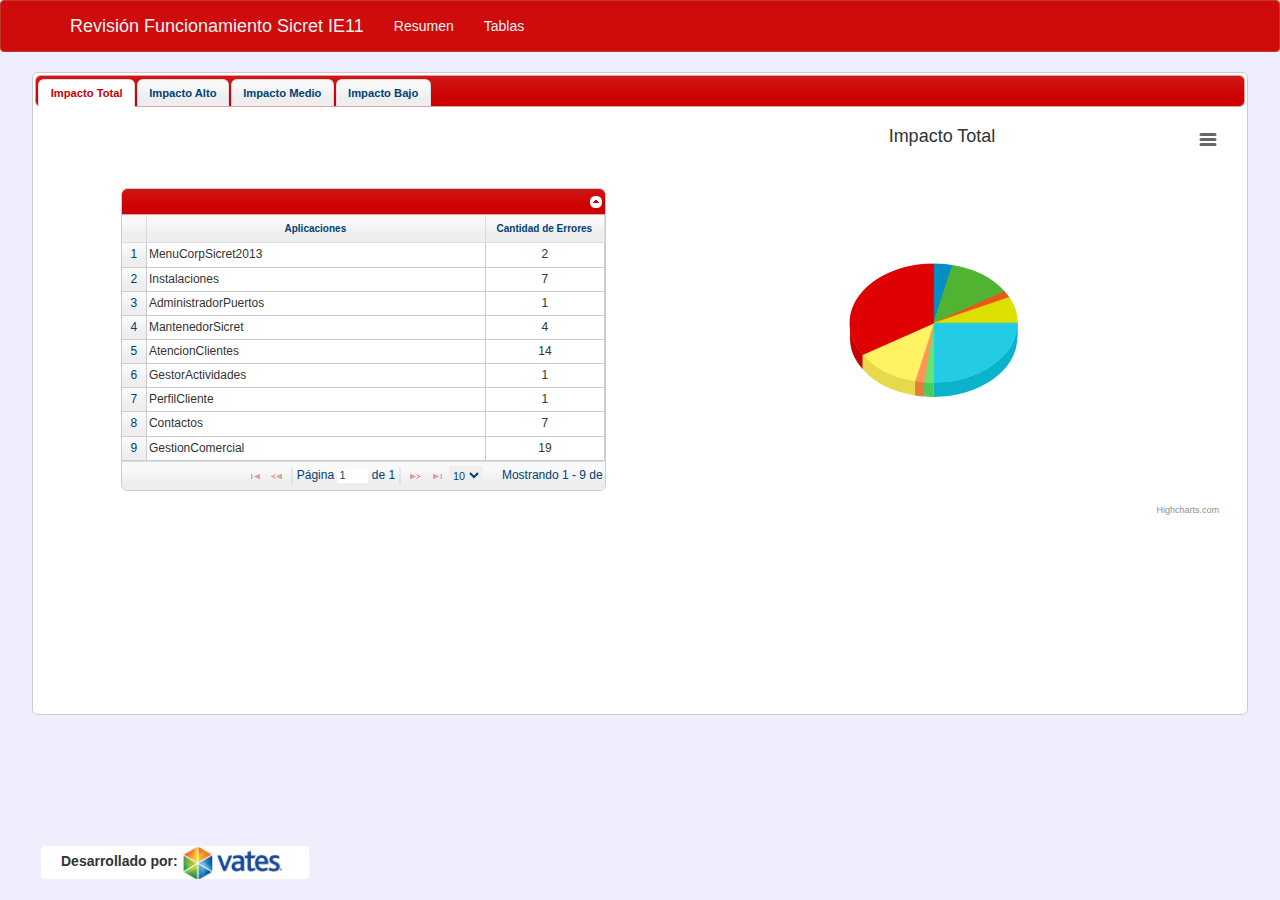
==== resumen.html @ 00f49abb "version070420161046" ====
<!DOCTYPE html>
<html lang="es">
<head>
    <meta charset="utf8">
    <title>Informe</title>
    <link rel="stylesheet" href="librerias/jquery/css/jquery-ui.min.css">
    <link rel="stylesheet" href="librerias/bootstrap/css/bootstrap.min.css"></link>
    <link rel="stylesheet" type="text/css" media="screen" href="librerias/jqgrid/css/ui.jqgrid.css" /> 
    <link rel="stylesheet" type="text/css" media="screen" href="librerias/jqgrid/css/jquery-ui-1.8.20.custom.css" />
    <link rel="stylesheet" href="librerias/colorbox/colorbox.css">
    <link rel="stylesheet" href="css/barra.css">
    <link rel="stylesheet" href="librerias/animate/animate.css">
    <link rel="stylesheet" type="text/css" href="css/jqgrid.css">
        
    <style type="text/css">
        body {
        background-color: #eef;
        }
        #tabs {
            width: 95%;
            margin-left: auto;
            margin-right: auto;
            margin-top: 10px;
        }
        
        
        .wide {
				border-bottom: 1px #000 solid;
				width: 4000px;
			}
			
			.fleft { float: left; margin: 0 20px 0 0; }
			
			.cboth { clear: both; }
			
			#main {
				background: #fff;
				margin: 0 auto;
				padding: 30px;
				width: 1000px;
			}
    </style>
<!--     descargar -->
   <script type="text/javascript" src="librerias/jquery/js/jquery-1.8.2.js"></script>
   <style type="text/css">
		${demo.css}
   </style>
   <script type="text/javascript" src="js/graficos.js"></script>
		
	<script src="librerias/highcharts/js/highcharts.js"></script>
	<script src="librerias/highcharts/js/highcharts-3d.js"></script>
	<script src="librerias/highcharts/js/modules/exporting.js"></script>
	
    <script src="librerias/jquery/js/jquery-1.11.3.min.js"></script>
    <script src="librerias/jquery/js/jquery-ui.js" type="text/javascript"></script>
    <script src="librerias/bootstrap/js/bootstrap.min.js"></script>

    <script type="text/javascript" src="librerias/jqgrid/js/jquery-1.11.0.min.js"></script>
    <script type="text/javascript" src="librerias/jqgrid/js/grid.locale-es.js"></script>
    <script type="text/javascript" src="librerias/jqgrid/src/jquery.jqGrid.js"></script>
    <script type="text/javascript" src="librerias/jqgrid/js/jquery-ui-1.10.3.custom.js"></script>
    <script src="librerias/colorbox/jquery.colorbox-min.js"></script>

    <script src="js/info.js" charset="utf8" type="text/javascript"></script>
    <script src="js/grilla.js" charset="utf8" type="text/javascript"></script>
    <script src="js/codeResumen.js"  charset="utf8" type="text/javascript"></script>
</head>
<body>
   
      <!-- Menu -->
   <div class="menu navbar navbar-default" id="barraMenu">
       <div id="contenedorTitulo" class="container animated fadeInLeft">
           <a href="" class="navbar-brand">Revisión Funcionamiento Sicret IE11</a>
           <div class="navbar-header">
               <button type="button" class="navbar-toggle" 
                   data-toggle="collapse" 
                   data-target=".navbar-collapse">
                   <span class="sr-only">Toggle navegation</span>
                   <span class="icon-bar"></span>
                   <span class="icon-bar"></span>
                   <span class="icon-bar"></span>
                </button>
           </div>
           <div class="navbar-collapse collapse animated fadeInRight">
               <ul class="nav navbar-nav" >
                   <li><a href="resumen.html" >Resumen</a></li>
                   <li><a href="tablas.html">Tablas</a></li>
               </ul>
           </div>
       </div>
   </div>
   <!-- /Menu -->
   
    <div id="tabs">
    <!-- titulos -->
    <ul>
        <li onclick="mostrarPestana('Total');"><a href="#Total">Impacto Total</a></li>
        <li onclick="mostrarPestana('Alto');"><a href="#Alto">Impacto Alto</a></li>
        <li onclick="mostrarPestana('Medio');"><a href="#Medio">Impacto Medio</a></li>
        <li onclick="mostrarPestana('Bajo');"><a href="#Bajo">Impacto Bajo</a></li>
        
    </ul><!-- /titulos -->
    <!-- Contenido de tabs -->
    <div id="Total">
        <div class="row">
     	<div class="col-lg-6">
        	<div id="Total" class="jqGrid animated fadeInLeft" style="margin: 70px;">
            	<table id="idTotal"><tr><td></td></tr></table>
            	<div id="pieTotal" ></div>
        	</div>
        </div>
        <div class="col-lg-6 animated fadeInRight">
         	<div id="containerGraphicTotal" style="height: 400px"></div>
        </div>
        </div>
        <div class="row">
           <div class="col-lg-6">
               <div id="TotalDetalle" class="jqGrid animated fadeInLeft" style="margin: 70px;">
                    <table id="idTotalDetalle"><tr><td></td></tr></table>
                    <div id="pieTotalDetalle" ></div>
                </div>
            </div>
            <div class="col-lg-6">
                 <div id="containerGraphicTotalDetalle" style=""></div>
            </div>
         </div>
    </div>
    
    <div id="Alto">
        <div class="row">
            <div class="col-lg-6">
                <div id="Alto" class="jqGrid animated fadeInLeft" style="margin: 70px;">
                    <table id="idAlto"><tr><td></td></tr></table>
                    <div id="pieAlto" ></div>
                </div>
            </div>
            <div class="col-lg-6">
                <div id="containerGraphicAlto" style="height: 400px"></div>
             </div>
         </div>
         <div class="row">
             <div id="containerGraphicAltoDetalle" style=""></div>
         </div>
    </div>
    <div class="" id="Medio">
        <div class="row">
            <div class="col-lg-6">
                <div id="Medio" class="jqGrid animated fadeInLeft" style="margin: 70px;">
                    <table id="idMedio"><tr><td></td></tr></table>
                    <div id="pieMedio" ></div>
                </div>
            </div>
            <div class="col-lg-6">
                <div id="containerGraphicMedio" style="height: 400px"></div>
             </div>
         </div>
         <div class="row">
             <div id="containerGraphicMedioDetalle" style=""></div>
         </div>
    </div>
    <div class="" id="Bajo">
        <div class="row">
            <div class="col-lg-6">
                <div id="Bajo" class="jqGrid animated fadeInLeft" style="margin: 70px;">
                    <table id="idBajo"><tr><td></td></tr></table>
                    <div id="pieBajo" ></div>
                </div>
            </div>
            <div class="col-lg-6">
                <div id="containerGraphicBajo" style="height: 400px"></div>
            </div>
        </div>
        <div class="row">
             <div id="containerGraphicBajoDetalle" style=""></div>
         </div>
    </div>
    <!-- /Contenido de tabs -->
    
</div>
<div onclick="irArriba()" class="animated fadeInRight" style="cursor:pointer; position: fixed !important; margin-left:40px; margin-bottom:20px; left:0px; bottom:0px; z-index:10 !important; background-color:white; width:270px; border-radius:5px; border:1px solid #F2F2F2">
 <strong style="margin-left:20px; display:inline-block;">Desarrollado por:</strong>
 <img src="imagenes/logo.jpg" style="width:100px; display:inline-block;"/>
</div>

</body>
</html>
---- librerias/jqgrid/css/ui.jqgrid.css ----
/*Grid*/
.ui-jqgrid {position: relative;-moz-box-sizing: content-box; -webkit-box-sizing: content-box; box-sizing: content-box;}
.ui-jqgrid .ui-jqgrid-view {position: relative;left:0; top: 0; padding: 0; font-size:11px;}
/* caption*/
.ui-jqgrid .ui-jqgrid-titlebar {height:26px; padding: .3em .2em .2em .3em; position: relative; font-size: 12px; border-left: 0 none;border-right: 0 none; border-top: 0 none;}
.ui-jqgrid .ui-jqgrid-caption {text-align: left;}
.ui-jqgrid .ui-jqgrid-title { margin: .1em 0 .2em; }
.ui-jqgrid .ui-jqgrid-titlebar-close { position: absolute;top: 50%; width: 19px; margin: -10px 0 0 0; padding: 1px; height:18px; cursor:pointer;}
.ui-jqgrid .ui-jqgrid-titlebar-close span { display: block; margin: 1px; }
.ui-jqgrid .ui-jqgrid-titlebar-close:hover { padding: 0; }
/* header*/
.ui-jqgrid .ui-jqgrid-hdiv {position: relative; margin: 0;padding: 0; overflow: hidden; border-left: 0 none !important; border-top : 0 none !important; border-right : 0 none !important;}
.ui-jqgrid .ui-jqgrid-hbox {float: left; padding-right: 20px;}
.ui-jqgrid .ui-jqgrid-htable {table-layout:fixed;margin:0;border-collapse: separate;}
.ui-jqgrid .ui-jqgrid-htable th { height: 27px; padding: 0 2px 0 2px;}
.ui-jqgrid .ui-jqgrid-htable th div {overflow: hidden; position:relative; height:auto;margin: .1em 0em;}
.ui-th-column, .ui-jqgrid .ui-jqgrid-htable th.ui-th-column {overflow: hidden;white-space: nowrap;text-align:center;border-top : 0 none;border-bottom : 0 none;}
.ui-th-column-header, .ui-jqgrid .ui-jqgrid-htable th.ui-th-column-header {overflow: hidden;white-space: nowrap;text-align:center;border-top : 0 none; height: 26px;}
.ui-th-ltr, .ui-jqgrid .ui-jqgrid-htable th.ui-th-ltr {border-left : 0 none;}
.ui-th-rtl, .ui-jqgrid .ui-jqgrid-htable th.ui-th-rtl {border-right : 0 none;}
.ui-first-th-ltr {border-right: 1px solid; }
.ui-first-th-rtl {border-left: 1px solid; }
.ui-jqgrid .ui-th-div-ie {white-space: nowrap; zoom :1; height:17px;}
.ui-jqgrid .ui-jqgrid-resize {height:20px !important;position: relative; cursor :e-resize;display: inline;overflow: hidden;}
.ui-jqgrid .ui-grid-ico-sort {overflow:hidden;position:absolute;display:inline; cursor: pointer !important;}
.ui-jqgrid .ui-icon-asc {margin-top:-3px; height:12px;}
.ui-jqgrid .ui-icon-desc {margin-top:3px;height:12px;}
.ui-jqgrid .ui-i-asc {margin-top:0;height:16px;}
.ui-jqgrid .ui-i-desc {margin-top:0;margin-left:13px;height:16px;}
.ui-jqgrid .ui-jqgrid-sortable {cursor:pointer;}
.ui-jqgrid tr.ui-search-toolbar th { }
.ui-jqgrid .ui-search-table td.ui-search-clear { width:25px;}
.ui-jqgrid tr.ui-search-toolbar td > input { padding-right: 0px;}
.ui-jqgrid tr.ui-search-toolbar select {}
/* body */ 
.ui-jqgrid .ui-jqgrid-bdiv {position: relative; margin: 0; padding:0; overflow: auto; text-align:left;}
.ui-jqgrid .ui-jqgrid-btable {table-layout:fixed; margin:0; outline-style: none; border-collapse: separate;}
.ui-jqgrid tr.jqgrow { outline-style: none; }
.ui-jqgrid tr.jqgroup { outline-style: none; }
.ui-jqgrid tr.jqgrow td {font-weight: normal; overflow: hidden; white-space: pre; height: 23px;padding: 1px 2px 1px 2px;border-bottom-width: 1px; border-bottom-color: inherit; border-bottom-style: solid;}
.ui-jqgrid tr.jqgfirstrow td {padding: 0 2px 0 2px;border-right-width: 1px; border-right-style: solid;}
.ui-jqgrid tr.jqgroup td {font-weight: normal; overflow: hidden; white-space: pre; height: 22px;padding: 0 2px 0 2px;border-bottom-width: 1px; border-bottom-color: inherit; border-bottom-style: solid;}
.ui-jqgrid tr.jqfoot td {font-weight: bold; overflow: hidden; white-space: pre; height: 22px;padding: 0 2px 0 2px;border-bottom-width: 1px; border-bottom-color: inherit; border-bottom-style: solid;}
.ui-jqgrid tr.ui-row-ltr td {text-align:left;border-right-width: 1px; border-right-color: inherit; border-right-style: solid;}
.ui-jqgrid tr.ui-row-rtl td {text-align:right;border-left-width: 1px; border-left-color: inherit; border-left-style: solid;}
.ui-jqgrid td.jqgrid-rownum { padding: 0 2px 0 2px; margin: 0; border: 0 none;}
.ui-jqgrid .ui-jqgrid-resize-mark { width:2px; left:0; background-color:#777; cursor: e-resize; cursor: col-resize; position:absolute; top:0; height:100px; overflow:hidden; display:none; border:0 none; z-index: 99999;}
/* footer */
.ui-jqgrid .ui-jqgrid-sdiv {position: relative; margin: 0;padding: 0; overflow: hidden; border-left: 0 none !important; border-top : 0 none !important; border-right : 0 none !important;}
.ui-jqgrid .ui-jqgrid-ftable {table-layout:fixed; margin-bottom:0;border-collapse: separate;}
.ui-jqgrid tr.footrow td {font-weight: bold; overflow: hidden; white-space:nowrap; height: 20px;padding: 0 2px 0 2px;border-top-width: 1px; border-top-color: inherit; border-top-style: solid;border-bottom-width: 1px; border-bottom-color: inherit; border-bottom-style: solid;}
.ui-jqgrid tr.footrow-ltr td {text-align:left;border-right-width: 1px; border-right-color: inherit; border-right-style: solid;}
.ui-jqgrid tr.footrow-rtl td {text-align:right;border-left-width: 1px; border-left-color: inherit; border-left-style: solid;}
/* Pager*/
.ui-jqgrid .ui-jqgrid-pager { border-left: 0 none !important;border-right: 0 none !important; border-bottom: 0 none !important; border-top: 0 none; margin: 0 !important; padding: 0 !important; position: relative; height: auto; min-height: 28px; white-space: nowrap;overflow: hidden;font-size:11px;}
.ui-jqgrid .ui-jqgrid-toppager .ui-pager-control, .ui-jqgrid .ui-jqgrid-pager .ui-pager-control {position: relative;border-left: 0;border-bottom: 0;border-top: 0; height: 28px;}
.ui-jqgrid .ui-pg-table {position: relative; padding: 1px 0; width:auto; margin: 0;}
.ui-jqgrid .ui-pg-table td {font-weight:normal; vertical-align:middle; padding:0px 1px;}
.ui-jqgrid .ui-pg-button  { height:auto}
.ui-jqgrid .ui-pg-button span { display: block; margin: 2px; float:left;}
.ui-jqgrid .ui-pg-button:hover { padding: 0; }
.ui-jqgrid .ui-state-disabled:hover {padding:1px;}
.ui-jqgrid .ui-pg-input,.ui-jqgrid .ui-jqgrid-toppager .ui-pg-input { height:14px;width: auto;font-size:.9em; margin:0;line-height: inherit;border: none; padding: 3px 2px}
.ui-jqgrid .ui-pg-selbox, .ui-jqgrid .ui-jqgrid-toppager .ui-pg-selbox {font-size:.9em; line-height:inherit; display:block; height:19px; margin: 0; padding: 3px 0px; border:none;}
.ui-jqgrid .ui-separator {height: 18px; border-left: 1px solid #ccc ; border-right: 1px solid #ccc ; margin: 1px; float: right;}
.ui-jqgrid .ui-paging-info {font-weight: normal;height:auto; margin-top:3px;margin-right:4px;display: inline;}
.ui-jqgrid .ui-jqgrid-pager .ui-pg-div {padding:1px 0;float:left;position:relative; line-height: 20px;}
.ui-jqgrid .ui-jqgrid-pager .ui-pg-button { cursor:pointer; }
.ui-jqgrid .ui-jqgrid-pager .ui-pg-div  span.ui-icon {float:left;margin: 2px; width:18px;}
.ui-jqgrid td input, .ui-jqgrid td select, .ui-jqgrid td textarea { margin: 0;}
.ui-jqgrid td textarea {width:auto;height:auto;}
.ui-jqgrid .ui-jqgrid-toppager {border-left: 0 none !important;border-right: 0 none !important; border-top: 0 none !important; margin: 0 !important; padding: 0 !important; position: relative; height: 25px !important;white-space: nowrap;overflow: hidden;}
.ui-jqgrid .ui-jqgrid-toppager .ui-pg-div {padding:1px 0;float:left;position:relative; line-height: 20px;}
.ui-jqgrid .ui-jqgrid-toppager .ui-pg-button { cursor:pointer; }
.ui-jqgrid .ui-jqgrid-toppager .ui-pg-div  span.ui-icon {float:left;margin: 2px; width:18px;}
/*subgrid*/
.ui-jqgrid .ui-jqgrid-btable .ui-sgcollapsed span {display: block;}
.ui-jqgrid .ui-subgrid {margin:0;padding:0; width:100%;}
.ui-jqgrid .ui-subgrid table {table-layout: fixed;}
.ui-jqgrid .ui-subgrid tr.ui-subtblcell td {height:18px;border-right-width: 1px; border-right-color: inherit; border-right-style: solid;border-bottom-width: 1px; border-bottom-color: inherit; border-bottom-style: solid;}
.ui-jqgrid .ui-subgrid td.subgrid-data {border-top:  0 none !important;}
.ui-jqgrid .ui-subgrid td.subgrid-cell {border-width: 0 0 1px 0;}
.ui-jqgrid .ui-th-subgrid {height:20px;}
/* loading */
.ui-jqgrid .loading {position: absolute; top: 45%;left: 45%;width: auto;z-index:101;padding: 6px; margin: 5px;text-align: center;font-weight: bold;display: none;border-width: 2px !important; font-size:11px;}
.ui-jqgrid .jqgrid-overlay {display:none;z-index:100;}
/* IE * html .jqgrid-overlay {width: expression(this.parentNode.offsetWidth+'px');height: expression(this.parentNode.offsetHeight+'px');} */
* .jqgrid-overlay iframe {position:absolute;top:0;left:0;z-index:-1;}
/* IE width: expression(this.parentNode.offsetWidth+'px');height: expression(this.parentNode.offsetHeight+'px');}*/
/* end loading div */
/* toolbar */
.ui-jqgrid .ui-userdata {border-left: 0 none;    border-right: 0 none;	height : 21px;overflow: hidden;	}
/*Modal Window */
.ui-jqgrid .ui-jqdialog { font-size:11px; }
.ui-jqdialog { display: none; width: 300px; position: absolute; padding: .2em; font-size:11px; overflow:visible;}
.ui-jqdialog .ui-jqdialog-titlebar { padding: .3em .2em; position: relative; height:20px;}
.ui-jqdialog .ui-jqdialog-title { margin: .3em 0 .2em; } 
.ui-jqdialog .ui-jqdialog-titlebar-close { position: absolute;  top: 50%; width: 19px; margin: -10px 0 0 0; padding: 1px; height: 18px; cursor:pointer;}

.ui-jqdialog .ui-jqdialog-titlebar-close span { display: block; margin: 1px; }
.ui-jqdialog .ui-jqdialog-titlebar-close:hover, .ui-jqdialog .ui-jqdialog-titlebar-close:focus { padding: 0; }
.ui-jqdialog-content, .ui-jqdialog .ui-jqdialog-content { border: 0; padding: .3em .2em; background: none; height:auto;}
.ui-jqdialog .ui-jqconfirm {padding: .4em 1em; border-width:3px;position:absolute;bottom:10px;right:10px;overflow:visible;display:none;height:80px;width:220px;text-align:center;}
.ui-jqdialog>.ui-resizable-se { bottom: -3px; right: -3px}
.ui-jqgrid>.ui-resizable-se { bottom: -3px; right: -3px }
/* end Modal window*/
/* Form edit */
.ui-jqdialog-content .FormGrid {margin: 0;}
.ui-jqdialog-content .EditTable { width: 100%; margin-bottom:0;}
.ui-jqdialog-content .DelTable { width: 100%; margin-bottom:0;}
.EditTable td input, .EditTable td select, .EditTable td textarea {margin: 0;}
.EditTable td textarea { width:auto; height:auto;}
.ui-jqdialog-content td.EditButton {text-align: right;border-top: 0 none;border-left: 0 none;border-right: 0 none; padding-bottom:5px; padding-top:5px;}
.ui-jqdialog-content td.navButton {text-align: center; border-left: 0 none;border-top: 0 none;border-right: 0 none; padding-bottom:5px; padding-top:5px;}
.ui-jqdialog-content input.FormElement {padding: .5em .3em; margin-bottom: 3px}
.ui-jqdialog-content select.FormElement {padding:.3em; margin-bottom: 3px;}
.ui-jqdialog-content .data-line {padding-top:.1em;border: 0 none;}

.ui-jqdialog-content .CaptionTD {vertical-align: middle;border: 0 none; padding: 2px;white-space: nowrap;}
.ui-jqdialog-content .DataTD {padding: 2px; border: 0 none; vertical-align: top;}
.ui-jqdialog-content .form-view-data {white-space:pre}
.fm-button { height: 18px; display: inline-block; margin:2px 4px 0 0; padding: .6em .5em .2em .5em; text-decoration:none !important; cursor:pointer; position: relative; text-align: center; zoom: 1; }
.fm-button-icon-left { padding-left: 1.9em; }
.fm-button-icon-right { padding-right: 1.9em; }
.fm-button-icon-left .ui-icon { right: auto; left: .2em; margin-left: 0; position: absolute; top: 50%; margin-top: -8px; }
.fm-button-icon-right .ui-icon { left: auto; right: .2em; margin-left: 0; position: absolute; top: 50%; margin-top: -8px;}
#nData, #pData { float: left; margin:3px;padding: 0; width: 15px; }
/* End Eorm edit */
/*.ui-jqgrid .edit-cell {}*/
.ui-jqgrid .selected-row, div.ui-jqgrid .selected-row td {font-style : normal;border-left: 0 none;}
/* inline edit actions button*/
.ui-inline-del.ui-state-hover span, .ui-inline-edit.ui-state-hover span,
.ui-inline-save.ui-state-hover span, .ui-inline-cancel.ui-state-hover span {
    margin: -1px;
}
/* Tree Grid */
.ui-jqgrid .tree-wrap {float: left; position: relative;height: 18px;white-space: nowrap;overflow: hidden;}
.ui-jqgrid .tree-minus {position: absolute; height: 18px; width: 18px; overflow: hidden;}
.ui-jqgrid .tree-plus {position: absolute;	height: 18px; width: 18px;	overflow: hidden;}
.ui-jqgrid .tree-leaf {position: absolute;	height: 18px; width: 18px;overflow: hidden;}
.ui-jqgrid .treeclick {cursor: pointer;}
/* moda dialog */
* iframe.jqm {position:absolute;top:0;left:0;z-index:-1;}
/*	 width: expression(this.parentNode.offsetWidth+'px');height: expression(this.parentNode.offsetHeight+'px');}*/
.ui-jqgrid-dnd tr td {border-right-width: 1px; border-right-color: inherit; border-right-style: solid; height:20px}
/* RTL Support */
.ui-jqgrid .ui-jqgrid-caption-rtl {text-align: right;}
.ui-jqgrid .ui-jqgrid-hbox-rtl {float: right; padding-left: 20px;}
.ui-jqgrid .ui-jqgrid-resize-ltr {float: right;margin: -2px -2px -2px 0;}
.ui-jqgrid .ui-jqgrid-resize-rtl {float: left;margin: -2px 0 -1px -3px;}
.ui-jqgrid .ui-sort-rtl {left:0;}
.ui-jqgrid .tree-wrap-ltr {float: left;}
.ui-jqgrid .tree-wrap-rtl {float: right;}
.ui-jqgrid .ui-ellipsis {-moz-text-overflow:ellipsis;text-overflow:ellipsis;}

/* Toolbar Search Menu */
.ui-search-menu { position: absolute; padding: 2px 5px;}
.ui-search-menu.ui-menu .ui-menu-item { list-style-image: none; padding-right: 0; padding-left: 0; }
.ui-search-menu.ui-menu .ui-menu-item a { display: block; }
.ui-search-menu.ui-menu .ui-menu-item a.g-menu-item:hover { margin: -1px; font-weight: normal; }
.ui-jqgrid .ui-search-table { padding: 0; border: 0 none; height:20px; width:100%;}
.ui-jqgrid .ui-search-table .ui-search-oper { width:20px; }
a.g-menu-item, a.soptclass, a.clearsearchclass { cursor: pointer; } 
.ui-jqgrid .ui-jqgrid-view input,
.ui-jqgrid .ui-jqgrid-view select,
.ui-jqgrid .ui-jqgrid-view textarea,
.ui-jqgrid .ui-jqgrid-view button {
    font-size: 11px
}
.ui-jqgrid .ui-scroll-popup {width: 95px;}
.ui-search-table select,
.ui-search-table input 
{
	padding: 4px 3px;
}
---- librerias/colorbox/colorbox.css ----
/*
    Colorbox Core Style:
    The following CSS is consistent between example themes and should not be altered.
*/
#colorbox, #cboxOverlay, #cboxWrapper{position:absolute; top:0; left:0; z-index:9999; overflow:hidden; -webkit-transform: translate3d(0,0,0);}
#cboxWrapper {max-width:none;}
#cboxOverlay{position:fixed; width:100%; height:100%;}
#cboxMiddleLeft, #cboxBottomLeft{clear:left;}
#cboxContent{position:relative;}
#cboxLoadedContent{overflow:auto; -webkit-overflow-scrolling: touch;}
#cboxTitle{margin:0;}
#cboxLoadingOverlay, #cboxLoadingGraphic{position:absolute; top:0; left:0; width:100%; height:100%;}
#cboxPrevious, #cboxNext, #cboxClose, #cboxSlideshow{cursor:pointer;}
.cboxPhoto{float:left; margin:auto; border:0; display:block; max-width:none; -ms-interpolation-mode:bicubic;}
.cboxIframe{width:100%; height:100%; display:block; border:0; padding:0; margin:0;}
#colorbox, #cboxContent, #cboxLoadedContent{box-sizing:content-box; -moz-box-sizing:content-box; -webkit-box-sizing:content-box;}

/* 
    User Style:
    Change the following styles to modify the appearance of Colorbox.  They are
    ordered & tabbed in a way that represents the nesting of the generated HTML.
*/
#cboxOverlay{background:#000; opacity: 0.9; filter: alpha(opacity = 90);}
#colorbox{outline:0;}
    #cboxContent{margin-top:20px;background:#000;}
        .cboxIframe{background:#fff;}
        #cboxError{padding:50px; border:1px solid #ccc;}
        #cboxLoadedContent{border:5px solid #000; background:#fff;}
        #cboxTitle{position:absolute; top:-20px; left:0; color:#ccc;}
        #cboxCurrent{position:absolute; top:-20px; right:0px; color:#ccc;}
        #cboxLoadingGraphic{background:url(images/loading.gif) no-repeat center center;}

        /* these elements are buttons, and may need to have additional styles reset to avoid unwanted base styles */
        #cboxPrevious, #cboxNext, #cboxSlideshow, #cboxClose {border:0; padding:0; margin:0; overflow:visible; width:auto; background:none; }
        
        /* avoid outlines on :active (mouseclick), but preserve outlines on :focus (tabbed navigating) */
        #cboxPrevious:active, #cboxNext:active, #cboxSlideshow:active, #cboxClose:active {outline:0;}
        
        #cboxSlideshow{position:absolute; top:-20px; right:90px; color:#fff;}
        #cboxPrevious{position:absolute; top:50%; left:5px; margin-top:-32px; background:url(images/controls.png) no-repeat top left; width:28px; height:65px; text-indent:-9999px;}
        #cboxPrevious:hover{background-position:bottom left;}
        #cboxNext{position:absolute; top:50%; right:5px; margin-top:-32px; background:url(images/controls.png) no-repeat top right; width:28px; height:65px; text-indent:-9999px;}
        #cboxNext:hover{background-position:bottom right;}
        #cboxClose{position:absolute; top:5px; right:5px; display:block; background:url(images/controls.png) no-repeat top center; width:38px; height:19px; text-indent:-9999px;}
        #cboxClose:hover{background-position:bottom center;}
---- css/barra.css ----
/* Red */
/* Green * /
$bgDefault      : #2ecc71;
$bgHighlight    : #27ae60;
$colDefault     : #ecf0f1;
$colHover       : #d1ffed; /*/
/* Purple * /
$bgDefault      : #9b59b6;
$bgHighlight    : #8e44ad;
$colDefault     : #ecf0f1;
$colHover       : #ecdbff; /*/
/* Orange * /
$bgDefault      : #e67e22;
$bgHighlight    : #d35400;
$colDefault     : #ecf0f1;
$colHover       : #ffe6d1; /*/
/* --- Style --- */
.navbar-default {
  background-color: #CF0B0B;
  border-color: #c0392b; }
  .navbar-default .navbar-brand {
    color: #ecf0f1; }
    .navbar-default .navbar-brand:hover, .navbar-default .navbar-brand:focus {
      color: #ffbbbc; }
  .navbar-default .navbar-nav > li > a {
    color: #ecf0f1; }
    .navbar-default .navbar-nav > li > a:hover, .navbar-default .navbar-nav > li > a:focus {
      color: #ffbbbc; }
  .navbar-default .navbar-nav .active > a, .navbar-default .navbar-nav .active > a:hover, .navbar-default .navbar-nav .active > a:focus {
    color: #ffbbbc;
    background-color: #c0392b; }
  .navbar-default .navbar-nav .open > a, .navbar-default .navbar-nav .open > a:hover, .navbar-default .navbar-nav .open > a:focus {
    color: #ffbbbc;
    background-color: #c0392b; }
    .navbar-default .navbar-nav .open > a .caret, .navbar-default .navbar-nav .open > a:hover .caret, .navbar-default .navbar-nav .open > a:focus .caret {
      border-top-color: #ffbbbc;
      border-bottom-color: #ffbbbc; }
  .navbar-default .navbar-nav > .dropdown > a .caret {
    border-top-color: #ecf0f1;
    border-bottom-color: #ecf0f1; }
  .navbar-default .navbar-nav > .dropdown > a:hover .caret, .navbar-default .navbar-nav > .dropdown > a:focus .caret {
    border-top-color: #ffbbbc;
    border-bottom-color: #ffbbbc; }
  .navbar-default .navbar-toggle {
    border-color: #c0392b; }
    .navbar-default .navbar-toggle:hover, .navbar-default .navbar-toggle:focus {
      background-color: #c0392b; }
    .navbar-default .navbar-toggle .icon-bar {
      background-color: #ecf0f1; }

@media (max-width: 767px) {
  .navbar-default .navbar-nav .open .dropdown-menu > li > a {
    color: #ecf0f1; }
    .navbar-default .navbar-nav .open .dropdown-menu > li > a:hover, .navbar-default .navbar-nav .open .dropdown-menu > li > a:focus {
      color: #ffbbbc;
      background-color: #c0392b; } }
/* Do not take in account */
html {
  /*padding-top:30px*/ }

a.solink {
  position: fixed;
  top: 0;
  width: 100%;
  text-align: center;
  background: #f3f5f6;
  color: #cfd6d9;
  border: 1px solid #cfd6d9;
  line-height: 30px;
  text-decoration: none;
  transition: all .3s;
  z-index: 999; }

a.solink::first-letter {
  text-transform: capitalize; }

a.solink:hover {
  color: #428bca; }

/*# sourceMappingURL=barra.css.map */
---- css/jqgrid.css ----
@CHARSET "ISO-8859-1";
/******************************************************
 * CSS que contiene los estilos adicionales de Jqgrid *
 *****************************************************/
 
 .ui-jqgrid tr.jqgrow td { word-wrap: break-word; /* IE 5.5+ and CSS3 */ white-space: pre-wrap; /* CSS3 */ white-space: -moz-pre-wrap; /* Mozilla, since 1999 */ white-space: -pre-wrap; /* Opera 4-6 */ white-space: -o-pre-wrap; /* Opera 7 */ overflow: hidden; height: auto; vertical-align: middle; padding-top: 3px; padding-bottom: 3px; }
/*.ui-jqgrid tr.jqgrow td { white-space: normal !important; height: auto; vertical-align: text-top; padding-top: 2px; }*/
th.ui-th-column div {  word-wrap: break-word; /* IE 5.5+ and CSS3 */ white-space: pre-wrap; /* CSS3 */ white-space: -moz-pre-wrap; /* Mozilla, since 1999 */ white-space: -pre-wrap; /* Opera 4-6 */ white-space: -o-pre-wrap; /* Opera 7 */ overflow: hidden; height: auto; vertical-align: middle; padding-top: 3px; padding-bottom: 3px;  }

.cg-DivItem { word-wrap: break-word; /* IE 5.5+ and CSS3 */ white-space: pre-wrap; /* CSS3 */ white-space: -moz-pre-wrap; /* Mozilla, since 1999 */ white-space: -pre-wrap; /* Opera 4-6 */ white-space: -o-pre-wrap; /* Opera 7 */ overflow: hidden; height: auto; vertical-align: middle; padding-top: 3px; padding-bottom: 3px; }
/*.ui-jqgrid tr.jqgrow td { white-space: normal !important; height: auto; vertical-align: text-top; padding-top: 2px; }*/
th.ui-th-column div {  word-wrap: break-word; /* IE 5.5+ and CSS3 */ white-space: pre-wrap; /* CSS3 */ white-space: -moz-pre-wrap; /* Mozilla, since 1999 */ white-space: -pre-wrap; /* Opera 4-6 */ white-space: -o-pre-wrap; /* Opera 7 */ overflow: hidden; height: auto; vertical-align: middle; padding-top: 3px; padding-bottom: 3px;  }

#cg-divHeader{
	padding: 0px !important;
}
th.ui-th-column div {
    white-space: normal !important;
    height: auto !important;
    padding: 2px;
    font-size: 10px;
}
.jqGrid td{
    font-size: 12px;
}

#cboxTitle{
	background-color:#000 !important;
	margin-right:100px;
	border:solid 1px #999;
	padding:5px;
	font-size: 16px;
}

.Bajo{
    background-color: #3DC866;
}
.Alto{
    background-color: red;
}
.Medio{
    background-color: darkorange; 
}
.Bajo, .Alto, .Medio{
    display:block;
    background-image:none;
    margin-right:-2px;
    margin-left:-2px;
    height:auto;
    padding:2px;
    color:white;
    text-align: center;
    font-weight: bold; 
    border-radius: 4px;
    border: solid 1px #ccc;
}
#mostrarInformacion{
    padding: 5px !important;
    font-size: 18px !important;
}

/**************************************************
 * CSS que contiene los estilos de Ventanas Modal *
 **************************************************/
 
.modal-header{
    height: 25px !important;
    padding-top: 2px !important;
    padding-bottom: 2px !important;
    margin: 2px !important;
    background-color: #B31A15 !important;
    color: floralwhite;
    border-radius: 5px;
}
.modal-title{
    font-size: 18px !important;
    line-height: 15px !important;
    font: bold 16px Verdana, Arial, Helvetica, sans-serif !important;
}
.modal-body{
    font-size: 19px !important;
    color:darkslategrey;
    /*line-height: 15px !important;*/
    /*font:  18px Verdana, Arial, Helvetica, sans-serif !important;*/
    /*text-align : justify;*/
}
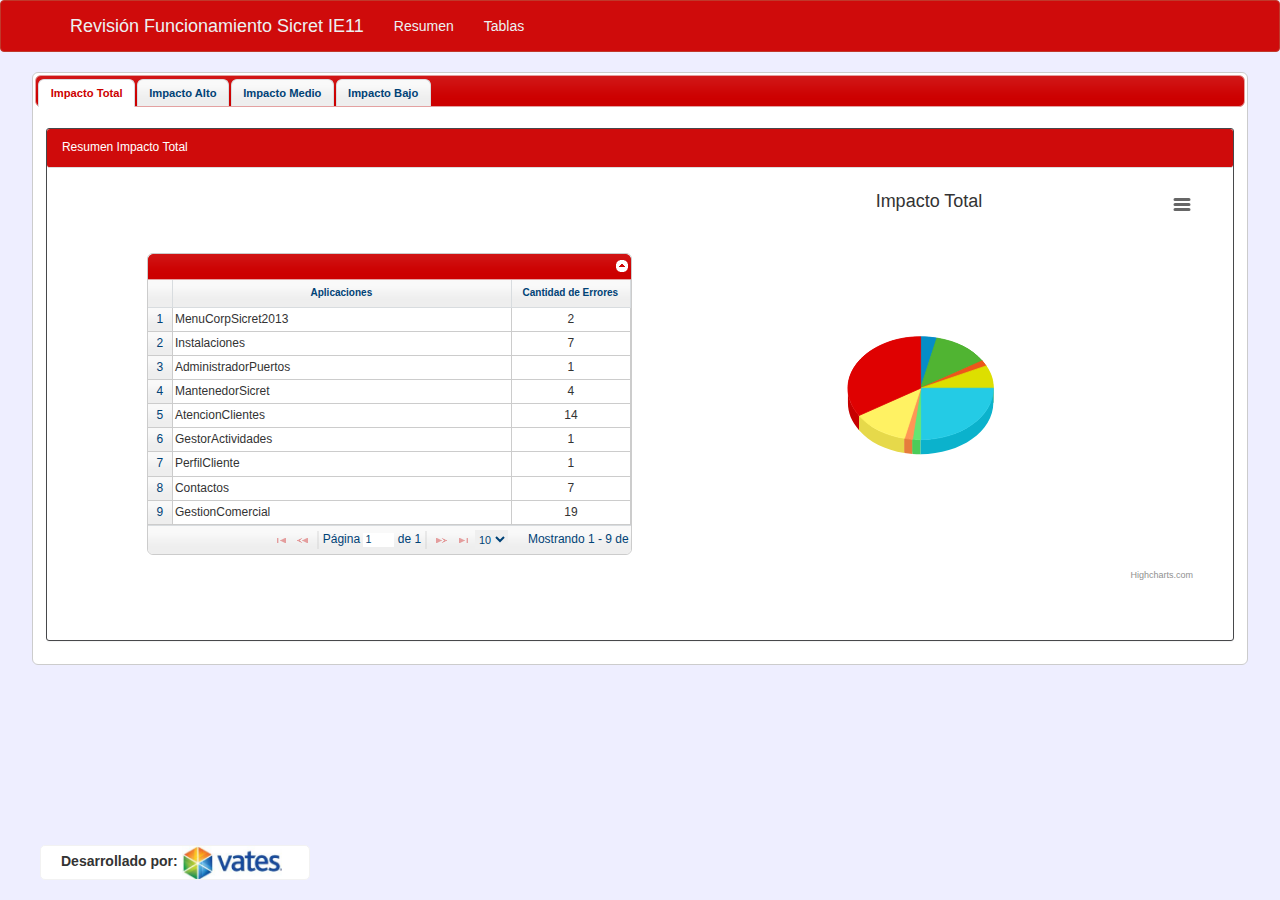
==== commit a5521da1: "version070420161222" ====
--- a/resumen.html
+++ b/resumen.html
@@ -1,21 +1,23 @@
 <!DOCTYPE html>
 <html lang="es">
+
 <head>
     <meta charset="utf8">
     <title>Informe</title>
     <link rel="stylesheet" href="librerias/jquery/css/jquery-ui.min.css">
     <link rel="stylesheet" href="librerias/bootstrap/css/bootstrap.min.css"></link>
-    <link rel="stylesheet" type="text/css" media="screen" href="librerias/jqgrid/css/ui.jqgrid.css" /> 
+    <link rel="stylesheet" type="text/css" media="screen" href="librerias/jqgrid/css/ui.jqgrid.css" />
     <link rel="stylesheet" type="text/css" media="screen" href="librerias/jqgrid/css/jquery-ui-1.8.20.custom.css" />
     <link rel="stylesheet" href="librerias/colorbox/colorbox.css">
     <link rel="stylesheet" href="css/barra.css">
     <link rel="stylesheet" href="librerias/animate/animate.css">
     <link rel="stylesheet" type="text/css" href="css/jqgrid.css">
-        
+
     <style type="text/css">
         body {
-        background-color: #eef;
-        }
+            background-color: #eef;
+        }
+        
         #tabs {
             width: 95%;
             margin-left: auto;
@@ -23,34 +25,40 @@
             margin-top: 10px;
         }
         
-        
         .wide {
-				border-bottom: 1px #000 solid;
-				width: 4000px;
-			}
-			
-			.fleft { float: left; margin: 0 20px 0 0; }
-			
-			.cboth { clear: both; }
-			
-			#main {
-				background: #fff;
-				margin: 0 auto;
-				padding: 30px;
-				width: 1000px;
-			}
+            border-bottom: 1px #000 solid;
+            width: 4000px;
+        }
+        
+        .fleft {
+            float: left;
+            margin: 0 20px 0 0;
+        }
+        
+        .cboth {
+            clear: both;
+        }
+        
+        #main {
+            background: #fff;
+            margin: 0 auto;
+            padding: 30px;
+            width: 1000px;
+        }
     </style>
-<!--     descargar -->
-   <script type="text/javascript" src="librerias/jquery/js/jquery-1.8.2.js"></script>
-   <style type="text/css">
-		${demo.css}
-   </style>
-   <script type="text/javascript" src="js/graficos.js"></script>
-		
-	<script src="librerias/highcharts/js/highcharts.js"></script>
-	<script src="librerias/highcharts/js/highcharts-3d.js"></script>
-	<script src="librerias/highcharts/js/modules/exporting.js"></script>
-	
+    <!--     descargar -->
+    <script type="text/javascript" src="librerias/jquery/js/jquery-1.8.2.js"></script>
+    <style type="text/css">
+        $ {
+            demo.css
+        }
+    </style>
+    <script type="text/javascript" src="js/graficos.js"></script>
+
+    <script src="librerias/highcharts/js/highcharts.js"></script>
+    <script src="librerias/highcharts/js/highcharts-3d.js"></script>
+    <script src="librerias/highcharts/js/modules/exporting.js"></script>
+
     <script src="librerias/jquery/js/jquery-1.11.3.min.js"></script>
     <script src="librerias/jquery/js/jquery-ui.js" type="text/javascript"></script>
     <script src="librerias/bootstrap/js/bootstrap.min.js"></script>
@@ -63,124 +71,241 @@
 
     <script src="js/info.js" charset="utf8" type="text/javascript"></script>
     <script src="js/grilla.js" charset="utf8" type="text/javascript"></script>
-    <script src="js/codeResumen.js"  charset="utf8" type="text/javascript"></script>
+    <script src="js/codeResumen.js" charset="utf8" type="text/javascript"></script>
 </head>
+
 <body>
-   
-      <!-- Menu -->
-   <div class="menu navbar navbar-default" id="barraMenu">
-       <div id="contenedorTitulo" class="container animated fadeInLeft">
-           <a href="" class="navbar-brand">Revisión Funcionamiento Sicret IE11</a>
-           <div class="navbar-header">
-               <button type="button" class="navbar-toggle" 
-                   data-toggle="collapse" 
-                   data-target=".navbar-collapse">
-                   <span class="sr-only">Toggle navegation</span>
-                   <span class="icon-bar"></span>
-                   <span class="icon-bar"></span>
-                   <span class="icon-bar"></span>
+
+    <!-- Menu -->
+    <div class="menu navbar navbar-default" id="barraMenu">
+        <div id="contenedorTitulo" class="container animated fadeInLeft">
+            <a href="" class="navbar-brand">Revisión Funcionamiento Sicret IE11</a>
+            <div class="navbar-header">
+                <button type="button" class="navbar-toggle" data-toggle="collapse" data-target=".navbar-collapse">
+                    <span class="sr-only">Toggle navegation</span>
+                    <span class="icon-bar"></span>
+                    <span class="icon-bar"></span>
+                    <span class="icon-bar"></span>
                 </button>
-           </div>
-           <div class="navbar-collapse collapse animated fadeInRight">
-               <ul class="nav navbar-nav" >
-                   <li><a href="resumen.html" >Resumen</a></li>
-                   <li><a href="tablas.html">Tablas</a></li>
-               </ul>
-           </div>
-       </div>
-   </div>
-   <!-- /Menu -->
-   
+            </div>
+            <div class="navbar-collapse collapse animated fadeInRight">
+                <ul class="nav navbar-nav">
+                    <li><a href="resumen.html">Resumen</a></li>
+                    <li><a href="tablas.html">Tablas</a></li>
+                </ul>
+            </div>
+        </div>
+    </div>
+    <!-- /Menu -->
+
     <div id="tabs">
-    <!-- titulos -->
-    <ul>
-        <li onclick="mostrarPestana('Total');"><a href="#Total">Impacto Total</a></li>
-        <li onclick="mostrarPestana('Alto');"><a href="#Alto">Impacto Alto</a></li>
-        <li onclick="mostrarPestana('Medio');"><a href="#Medio">Impacto Medio</a></li>
-        <li onclick="mostrarPestana('Bajo');"><a href="#Bajo">Impacto Bajo</a></li>
-        
-    </ul><!-- /titulos -->
-    <!-- Contenido de tabs -->
-    <div id="Total">
-        <div class="row">
-     	<div class="col-lg-6">
-        	<div id="Total" class="jqGrid animated fadeInLeft" style="margin: 70px;">
-            	<table id="idTotal"><tr><td></td></tr></table>
-            	<div id="pieTotal" ></div>
-        	</div>
-        </div>
-        <div class="col-lg-6 animated fadeInRight">
-         	<div id="containerGraphicTotal" style="height: 400px"></div>
-        </div>
-        </div>
-        <div class="row">
-           <div class="col-lg-6">
-               <div id="TotalDetalle" class="jqGrid animated fadeInLeft" style="margin: 70px;">
-                    <table id="idTotalDetalle"><tr><td></td></tr></table>
-                    <div id="pieTotalDetalle" ></div>
-                </div>
-            </div>
-            <div class="col-lg-6">
-                 <div id="containerGraphicTotalDetalle" style=""></div>
-            </div>
-         </div>
+        <!-- titulos -->
+        <ul>
+            <li onclick="mostrarPestana('Total');"><a href="#Total">Impacto Total</a></li>
+            <li onclick="mostrarPestana('Alto');"><a href="#Alto">Impacto Alto</a></li>
+            <li onclick="mostrarPestana('Medio');"><a href="#Medio">Impacto Medio</a></li>
+            <li onclick="mostrarPestana('Bajo');"><a href="#Bajo">Impacto Bajo</a></li>
+
+        </ul>
+        <!-- /titulos -->
+        <!-- Contenido de tabs -->
+        <div id="Total">
+            <div class="row">
+                <div class="panel panel-default">
+                    <!-- Default panel contents -->
+                    <div class="panel-heading">Resumen Impacto Total</div>
+                    <div class="panel-body">
+                        <div class="col-lg-6">
+                            <div id="Total" class="jqGrid animated fadeInLeft" style="margin: 70px;">
+                                <table id="idTotal">
+                                    <tr>
+                                        <td></td>
+                                    </tr>
+                                </table>
+                                <div id="pieTotal"></div>
+                            </div>
+                        </div>
+                        <div class="col-lg-6 animated fadeInRight">
+                            <div id="containerGraphicTotal" style="height: 400px"></div>
+                        </div>
+                    </div>
+                </div>
+            </div>
+            <div class="row" style="display:none">
+                <div class="panel panel-default">
+                    <!-- Default panel contents -->
+                    <div class="panel-heading">Detalle Impacto
+                        <button class="btn btn-default btn-xs" onclick="cerrarDetalle('Total');" style="float:right;"><span class="glyphicon glyphicon-remove"></span></button>
+                    </div>
+                    <div class="panel-body">
+                        <div class="col-lg-6">
+                            <div id="TotalDetalle" class="jqGrid animated fadeInLeft" style="margin: 70px;">
+                                <table id="idTotalDetalle">
+                                    <tr>
+                                        <td></td>
+                                    </tr>
+                                </table>
+                                <div id="pieTotalDetalle"></div>
+                            </div>
+                        </div>
+                        <div class="col-lg-6 animated fadeInRight">
+                            <div id="containerGraphicTotalDetalle" style=""></div>
+                            <div class="topeAbajoTotal"></div>
+                        </div>
+                    </div>
+                </div>
+            </div>
+        </div>
+
+        <div id="Alto">
+            <div class="row">
+                <div class="panel panel-default">
+                    <!-- Default panel contents -->
+                    <div class="panel-heading">Resumen Impacto Alto</div>
+                    <div class="panel-body">
+                        <div class="col-lg-6">
+                            <div id="Alto" class="jqGrid animated fadeInLeft" style="margin: 70px;">
+                                <table id="idAlto">
+                                    <tr>
+                                        <td></td>
+                                    </tr>
+                                </table>
+                                <div id="pieAlto"></div>
+                            </div>
+                        </div>
+                        <div class="col-lg-6 animated fadeInRight">
+                            <div id="containerGraphicAlto" style="height: 400px"></div>
+                        </div>
+                    </div>
+                </div>
+            </div>
+            <div class="row">
+                <div class="panel panel-default">
+                    <!-- Default panel contents -->
+                    <div class="panel-heading">Detalle Impacto
+                        <button class="btn btn-default btn-xs" onclick="cerrarDetalle('Alto');" style="float:right;"><span class="glyphicon glyphicon-remove"></span></button>
+                    </div>
+                    <div class="panel-body">
+                        <div class="col-lg-6">
+                            <div id="AltoDetalle" class="jqGrid animated fadeInLeft" style="margin: 70px;">
+                                <table id="idAltoDetalle">
+                                    <tr>
+                                        <td></td>
+                                    </tr>
+                                </table>
+                                <div id="pieAltoDetalle"></div>
+                            </div>
+                        </div>
+                        <div class="col-lg-6 animated fadeInRight">
+                            <div id="containerGraphicAltoDetalle" style=""></div>
+                            <div class="topeAbajoAlto"></div>
+                        </div>
+                    </div>
+                </div>
+            </div>
+        </div>
+        <div class="" id="Medio">
+            <div class="row">
+                <div class="panel panel-default">
+                    <!-- Default panel contents -->
+                    <div class="panel-heading">Resumen Impacto Medio</div>
+                    <div class="panel-body">
+                        <div class="col-lg-6">
+                            <div id="Medio" class="jqGrid animated fadeInLeft" style="margin: 70px;">
+                                <table id="idMedio">
+                                    <tr>
+                                        <td></td>
+                                    </tr>
+                                </table>
+                                <div id="pieMedio"></div>
+                            </div>
+                        </div>
+                        <div class="col-lg-6 animated fadeInRight">
+                            <div id="containerGraphicMedio" style="height: 400px"></div>
+                        </div>
+                    </div>
+                </div>
+            </div>
+            <div class="row">
+                <div class="panel panel-default">
+                    <!-- Default panel contents -->
+                    <div class="panel-heading">Detalle Impacto
+                        <button class="btn btn-default btn-xs" onclick="cerrarDetalle('Medio');" style="float:right;"><span class="glyphicon glyphicon-remove"></span></button>
+                    </div>
+                    <div class="panel-body">
+                        <div class="col-lg-6">
+                            <div id="MedioDetalle" class="jqGrid animated fadeInLeft" style="margin: 70px;">
+                                <table id="idMedioDetalle">
+                                    <tr>
+                                        <td></td>
+                                    </tr>
+                                </table>
+                                <div id="pieMedioDetalle"></div>
+                            </div>
+                        </div>
+                        <div class="col-lg-6 animated fadeInRight">
+                            <div id="containerGraphicMedioDetalle" style=""></div>
+                            <div class="topeAbajoMedio"></div>
+                        </div>
+                    </div>
+                </div>
+            </div>
+        </div>
+        <div class="" id="Bajo">
+            <div class="row">
+                <div class="panel panel-default">
+                    <!-- Default panel contents -->
+                    <div class="panel-heading">Resumen Impacto Bajo</div>
+                    <div class="panel-body">
+                        <div class="col-lg-6">
+                            <div id="Bajo" class="jqGrid animated fadeInLeft" style="margin: 70px;">
+                                <table id="idBajo">
+                                    <tr>
+                                        <td></td>
+                                    </tr>
+                                </table>
+                                <div id="pieBajo"></div>
+                            </div>
+                        </div>
+                        <div class="col-lg-6 animated fadeInRight">
+                            <div id="containerGraphicBajo" style="height: 400px"></div>
+                        </div>
+                    </div>
+                </div>
+            </div>
+            <div class="row">
+                <div class="panel panel-default">
+                    <!-- Default panel contents -->
+                    <div class="panel-heading">Detalle Impacto
+                        <button class="btn btn-default btn-xs" onclick="cerrarDetalle('Bajo');" style="float:right;"><span class="glyphicon glyphicon-remove"></span></button>
+                    </div>
+                    <div class="panel-body">
+                        <div class="col-lg-6">
+                            <div id="BajoDetalle" class="jqGrid animated fadeInLeft" style="margin: 70px;">
+                                <table id="idBajoDetalle">
+                                    <tr>
+                                        <td></td>
+                                    </tr>
+                                </table>
+                                <div id="pieBajoDetalle"></div>
+                            </div>
+                        </div>
+                        <div class="col-lg-6 animated fadeInRight">
+                            <div id="containerGraphicBajoDetalle" style=""></div>
+                            <div class="topeAbajoBajo"></div>
+                        </div>
+                    </div>
+                </div>
+            </div>
+        </div>
+        <!-- /Contenido de tabs -->
+
     </div>
-    
-    <div id="Alto">
-        <div class="row">
-            <div class="col-lg-6">
-                <div id="Alto" class="jqGrid animated fadeInLeft" style="margin: 70px;">
-                    <table id="idAlto"><tr><td></td></tr></table>
-                    <div id="pieAlto" ></div>
-                </div>
-            </div>
-            <div class="col-lg-6">
-                <div id="containerGraphicAlto" style="height: 400px"></div>
-             </div>
-         </div>
-         <div class="row">
-             <div id="containerGraphicAltoDetalle" style=""></div>
-         </div>
+    <div onclick="irArriba()" class="animated fadeInRight" style="cursor:pointer; position: fixed !important; margin-left:40px; margin-bottom:20px; left:0px; bottom:0px; z-index:10 !important; background-color:white; width:270px; border-radius:5px; border:1px solid #F2F2F2">
+        <strong style="margin-left:20px; display:inline-block;">Desarrollado por:</strong>
+        <img src="imagenes/logo.jpg" style="width:100px; display:inline-block;" />
     </div>
-    <div class="" id="Medio">
-        <div class="row">
-            <div class="col-lg-6">
-                <div id="Medio" class="jqGrid animated fadeInLeft" style="margin: 70px;">
-                    <table id="idMedio"><tr><td></td></tr></table>
-                    <div id="pieMedio" ></div>
-                </div>
-            </div>
-            <div class="col-lg-6">
-                <div id="containerGraphicMedio" style="height: 400px"></div>
-             </div>
-         </div>
-         <div class="row">
-             <div id="containerGraphicMedioDetalle" style=""></div>
-         </div>
-    </div>
-    <div class="" id="Bajo">
-        <div class="row">
-            <div class="col-lg-6">
-                <div id="Bajo" class="jqGrid animated fadeInLeft" style="margin: 70px;">
-                    <table id="idBajo"><tr><td></td></tr></table>
-                    <div id="pieBajo" ></div>
-                </div>
-            </div>
-            <div class="col-lg-6">
-                <div id="containerGraphicBajo" style="height: 400px"></div>
-            </div>
-        </div>
-        <div class="row">
-             <div id="containerGraphicBajoDetalle" style=""></div>
-         </div>
-    </div>
-    <!-- /Contenido de tabs -->
-    
-</div>
-<div onclick="irArriba()" class="animated fadeInRight" style="cursor:pointer; position: fixed !important; margin-left:40px; margin-bottom:20px; left:0px; bottom:0px; z-index:10 !important; background-color:white; width:270px; border-radius:5px; border:1px solid #F2F2F2">
- <strong style="margin-left:20px; display:inline-block;">Desarrollado por:</strong>
- <img src="imagenes/logo.jpg" style="width:100px; display:inline-block;"/>
-</div>
 
 </body>
+
 </html>--- a/css/jqgrid.css
+++ b/css/jqgrid.css
@@ -85,3 +85,16 @@
     /*text-align : justify;*/
 }
 
+
+.panel > .panel-heading {
+    background-image: none;
+    background-color: #CF0B0B;
+    color: white;
+	border-radius:3px;
+    font-size: 12px;
+}
+.panel{
+	margin:10px;
+	border:1px solid #47484B;
+	border-radius:3px;
+}
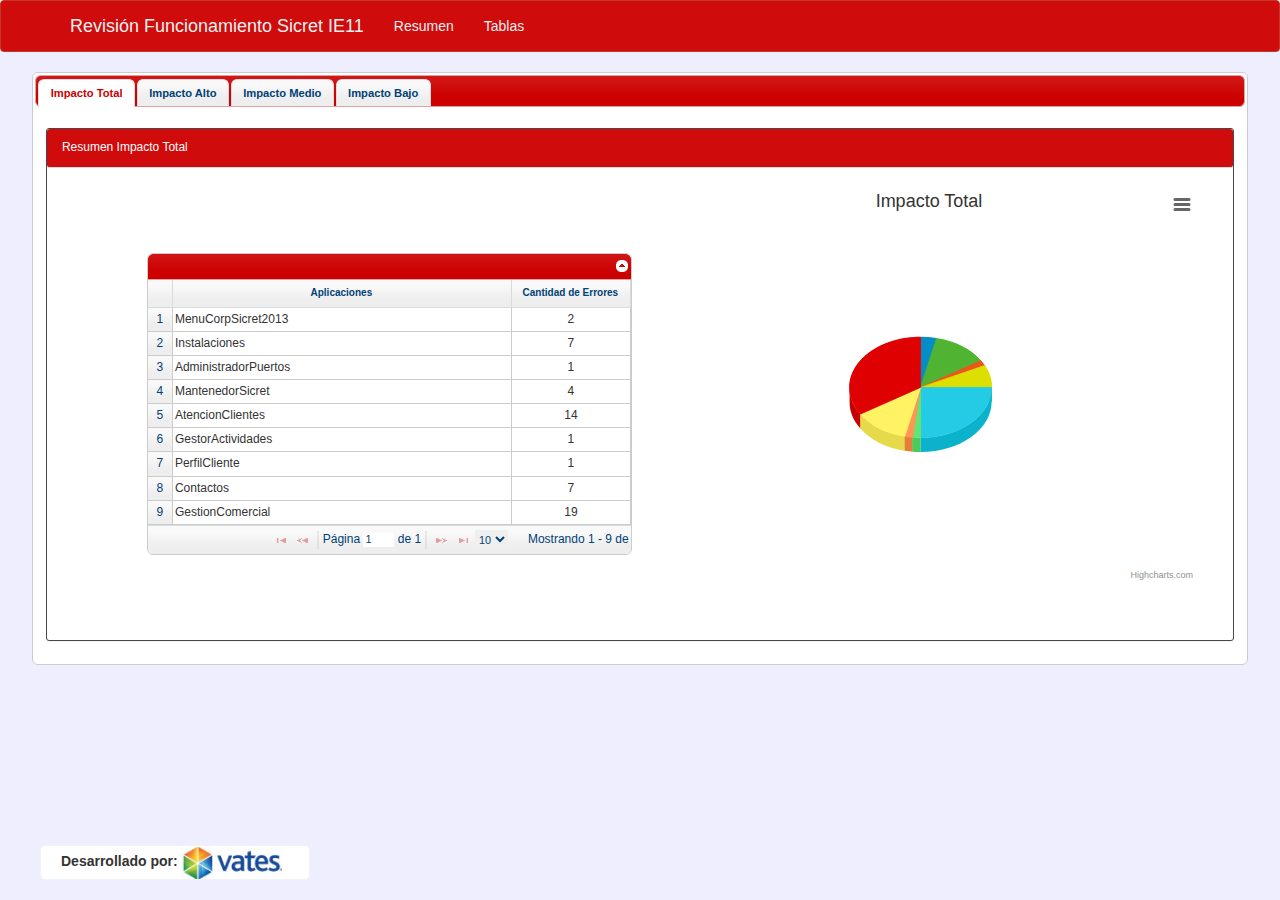
==== commit 0ec0cf29: "" ====
--- a/resumen.html
+++ b/resumen.html
@@ -37,7 +37,7 @@
         
         .cboth {
             clear: both;
-        }
+        } 
         
         #main {
             background: #fff;
@@ -75,29 +75,31 @@
 </head>
 
 <body>
-
-    <!-- Menu -->
-    <div class="menu navbar navbar-default" id="barraMenu">
-        <div id="contenedorTitulo" class="container animated fadeInLeft">
-            <a href="" class="navbar-brand">Revisión Funcionamiento Sicret IE11</a>
-            <div class="navbar-header">
-                <button type="button" class="navbar-toggle" data-toggle="collapse" data-target=".navbar-collapse">
-                    <span class="sr-only">Toggle navegation</span>
-                    <span class="icon-bar"></span>
-                    <span class="icon-bar"></span>
-                    <span class="icon-bar"></span>
+   
+      <!-- Menu -->
+   <div class="menu navbar navbar-default" id="barraMenu">
+       <div class="container">
+           <a href="" class="navbar-brand animated bounceInLeft">Revisión Funcionamiento Sicret IE11</a>
+           <div class="navbar-header">
+               <button type="button" class="navbar-toggle" 
+                   data-toggle="collapse" 
+                   data-target=".navbar-collapse">
+                   <span class="sr-only">Toggle navegation</span>
+                   <span class="icon-bar"></span>
+                   <span class="icon-bar"></span>
+                   <span class="icon-bar"></span>
                 </button>
-            </div>
-            <div class="navbar-collapse collapse animated fadeInRight">
-                <ul class="nav navbar-nav">
-                    <li><a href="resumen.html">Resumen</a></li>
-                    <li><a href="tablas.html">Tablas</a></li>
-                </ul>
-            </div>
-        </div>
-    </div>
-    <!-- /Menu -->
-
+           </div>
+           <div class="navbar-collapse collapse animated fadeInRight">
+               <ul class="nav navbar-nav" >
+                     <li><a href="resumen.html" class="animated bounceInRight">Resumen</a></li>
+                   <li><a href="tablas.html" class="animated bounceInRight">Tablas</a></li>
+               </ul>
+           </div>
+       </div>
+   </div>
+   <!-- /Menu -->
+   
     <div id="tabs">
         <!-- titulos -->
         <ul>
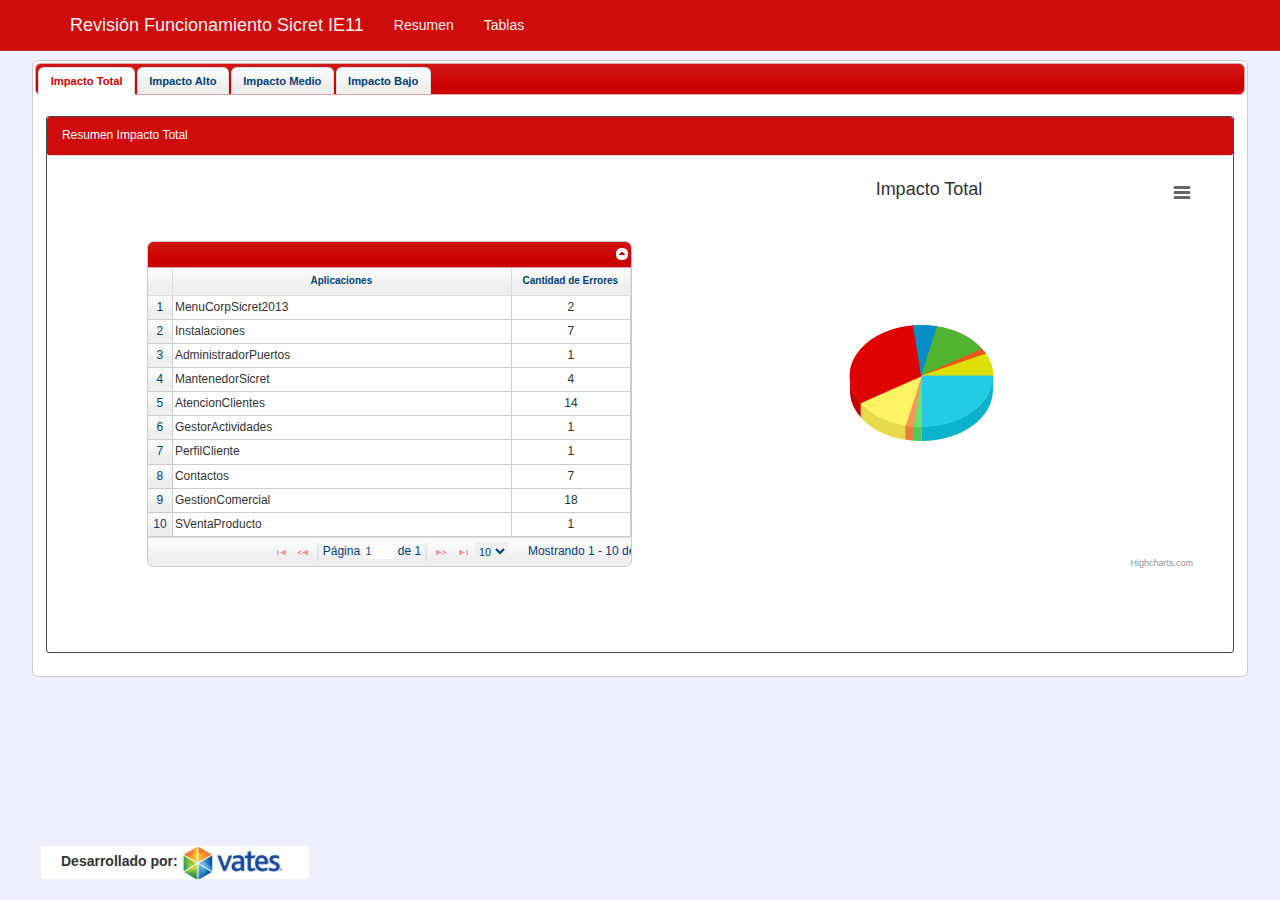
==== commit c21545d0: "version080420161033" ====
--- a/resumen.html
+++ b/resumen.html
@@ -77,7 +77,7 @@
 <body>
    
       <!-- Menu -->
-   <div class="menu navbar navbar-default" id="barraMenu">
+   <div class="menu navbar navbar-default navbar-fixed-top" id="barraMenu">
        <div class="container">
            <a href="" class="navbar-brand animated bounceInLeft">Revisión Funcionamiento Sicret IE11</a>
            <div class="navbar-header">
@@ -149,6 +149,14 @@
                                 </table>
                                 <div id="pieTotalDetalle"></div>
                             </div>
+                            <div id="TotalDetalleParidad" class="jqGrid animated fadeInLeft" style="margin: 70px;">
+                                <table id="idTotalDetalleParidad">
+                                    <tr>
+                                        <td></td>
+                                    </tr>
+                                </table>
+                                <div id="pieTotalDetalleParidad"></div>
+                            </div>
                         </div>
                         <div class="col-lg-6 animated fadeInRight">
                             <div id="containerGraphicTotalDetalle" style=""></div>
@@ -197,6 +205,14 @@
                                 </table>
                                 <div id="pieAltoDetalle"></div>
                             </div>
+                            <div id="AltoDetalleParidad" class="jqGrid animated fadeInLeft" style="margin: 70px;">
+                                <table id="idAltoDetalleParidad">
+                                    <tr>
+                                        <td></td>
+                                    </tr>
+                                </table>
+                                <div id="pieAltoDetalleParidad"></div>
+                            </div>
                         </div>
                         <div class="col-lg-6 animated fadeInRight">
                             <div id="containerGraphicAltoDetalle" style=""></div>
@@ -221,6 +237,7 @@
                                 </table>
                                 <div id="pieMedio"></div>
                             </div>
+                            
                         </div>
                         <div class="col-lg-6 animated fadeInRight">
                             <div id="containerGraphicMedio" style="height: 400px"></div>
@@ -244,6 +261,15 @@
                                 </table>
                                 <div id="pieMedioDetalle"></div>
                             </div>
+                            <div id="MedioDetalleParidad" class="jqGrid animated fadeInLeft" style="margin: 70px;">
+                                <table id="idMedioDetalleParidad">
+                                    <tr>
+                                        <td></td>
+                                    </tr>
+                                </table>
+                                <div id="pieMedioDetalleParidad"></div>
+                            </div>
+                            
                         </div>
                         <div class="col-lg-6 animated fadeInRight">
                             <div id="containerGraphicMedioDetalle" style=""></div>
@@ -290,6 +316,14 @@
                                     </tr>
                                 </table>
                                 <div id="pieBajoDetalle"></div>
+                            </div>
+                            <div id="BajoDetalleParidad" class="jqGrid animated fadeInLeft" style="margin: 70px;">
+                                <table id="idBajoDetalleParidad">
+                                    <tr>
+                                        <td></td>
+                                    </tr>
+                                </table>
+                                <div id="pieBajoDetalleParidad"></div>
                             </div>
                         </div>
                         <div class="col-lg-6 animated fadeInRight">
--- a/css/barra.css
+++ b/css/barra.css
@@ -78,3 +78,6 @@
   color: #428bca; }
 
 /*# sourceMappingURL=barra.css.map */
+#tabs{
+    margin-top: 60px !important;
+}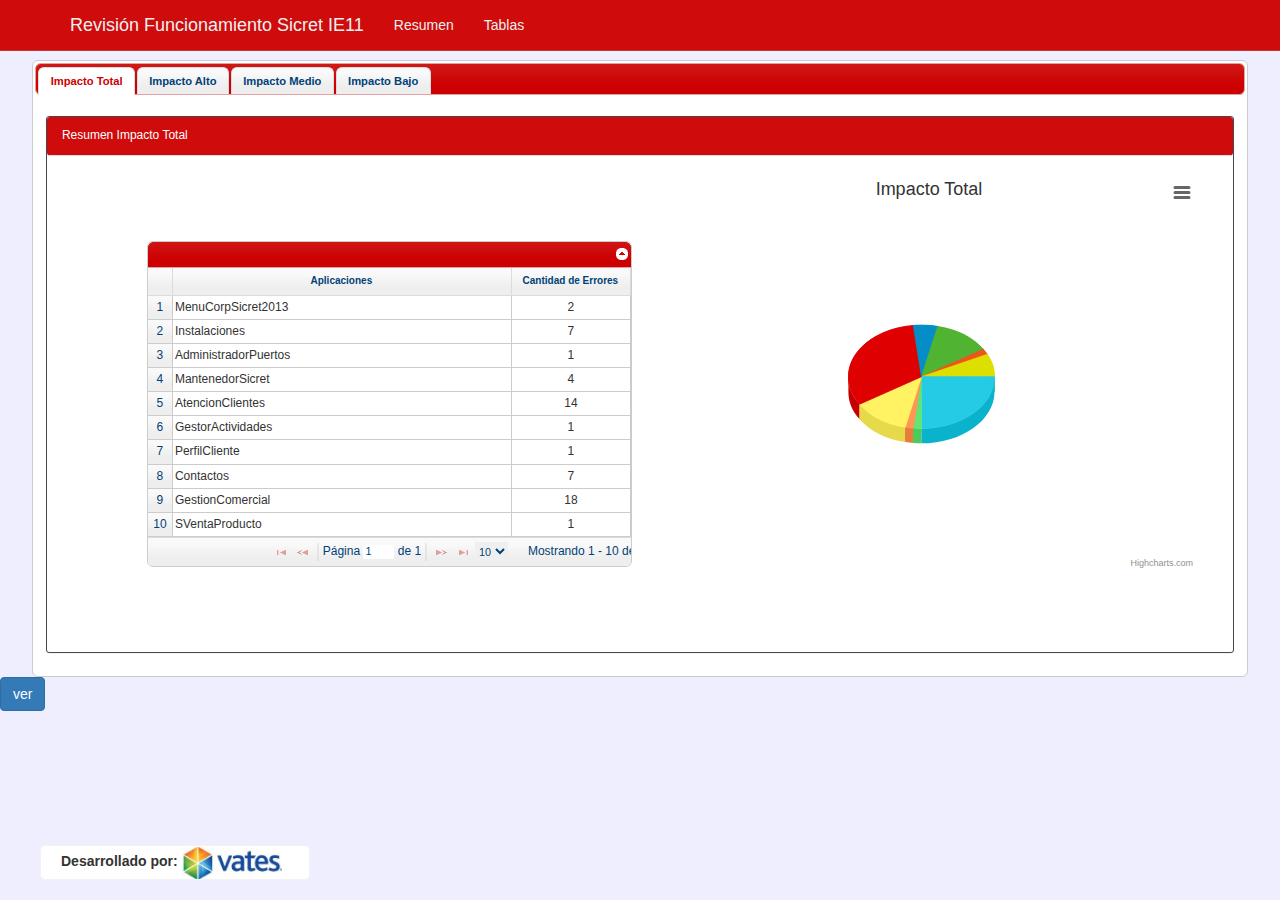
==== commit 05cc73b7: "version110420161112" ====
--- a/resumen.html
+++ b/resumen.html
@@ -68,7 +68,7 @@
     <script type="text/javascript" src="librerias/jqgrid/src/jquery.jqGrid.js"></script>
     <script type="text/javascript" src="librerias/jqgrid/js/jquery-ui-1.10.3.custom.js"></script>
     <script src="librerias/colorbox/jquery.colorbox-min.js"></script>
-
+    
     <script src="js/info.js" charset="utf8" type="text/javascript"></script>
     <script src="js/grilla.js" charset="utf8" type="text/javascript"></script>
     <script src="js/codeResumen.js" charset="utf8" type="text/javascript"></script>
@@ -79,7 +79,7 @@
       <!-- Menu -->
    <div class="menu navbar navbar-default navbar-fixed-top" id="barraMenu">
        <div class="container">
-           <a href="" class="navbar-brand animated bounceInLeft">Revisión Funcionamiento Sicret IE11</a>
+           <a href="" class="navbar-brand animated bounceInLeft">Revisi&oacute;n Funcionamiento Sicret IE11</a>
            <div class="navbar-header">
                <button type="button" class="navbar-toggle" 
                    data-toggle="collapse" 
@@ -341,7 +341,7 @@
         <strong style="margin-left:20px; display:inline-block;">Desarrollado por:</strong>
         <img src="imagenes/logo.jpg" style="width:100px; display:inline-block;" />
     </div>
-
+<a href="data/informe.xlsx" class="btn btn-primary">ver</a>
 </body>
 
 </html>